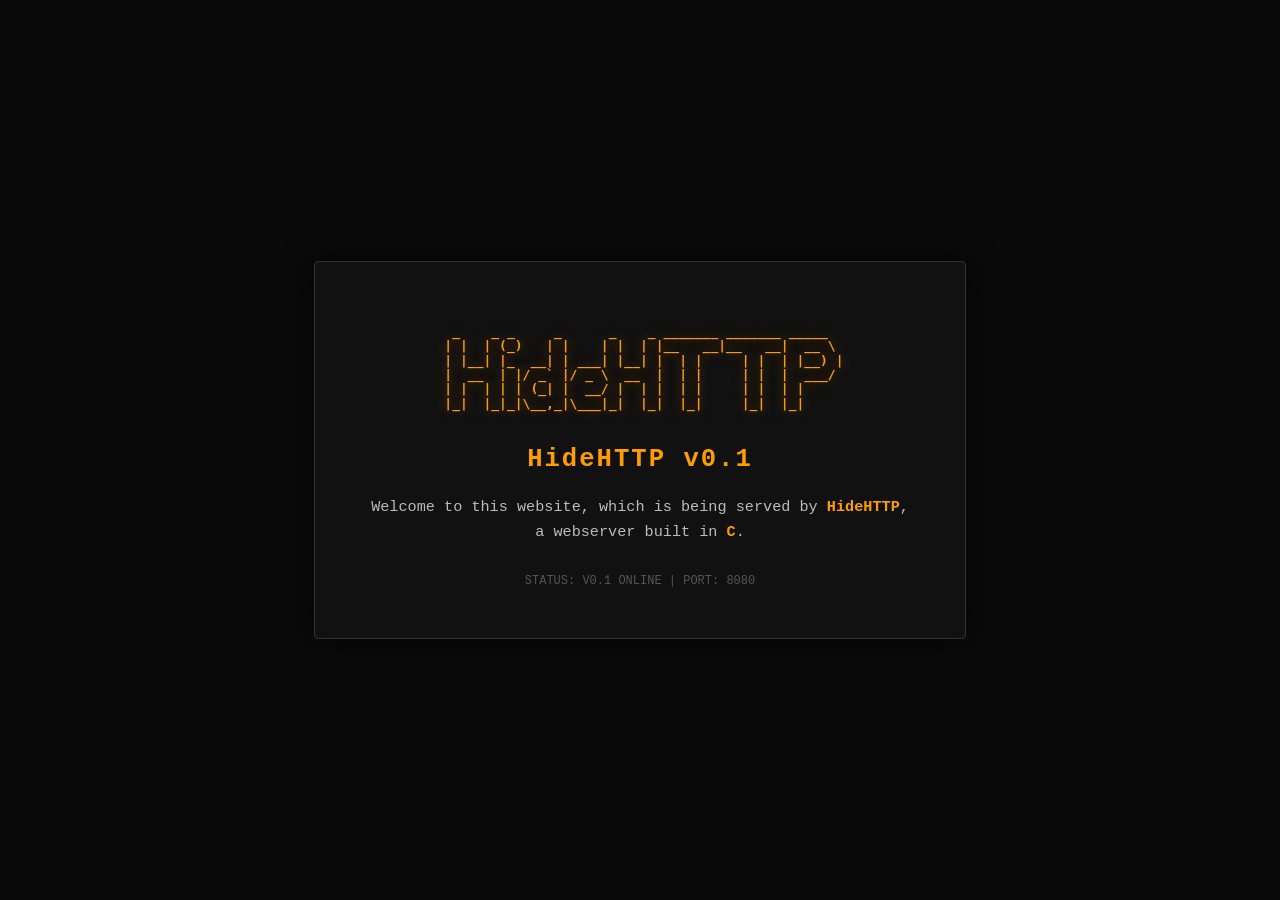
==== index.html @ c44eb387 "Add initial HTML structure for HideHTTP v0.1" ====
<!DOCTYPE html>
<html lang="fr">
<head>
    <meta charset="UTF-8">
    <meta name="viewport" content="width=device-width, initial-scale=1.0">
    <title>HideHTTP v0.1</title>
    <style>
        body {
            background-color: #0a0a0a;
            color: #ff9d00; /* Orange vibrant comme dans la vidéo */
            font-family: 'Courier New', Courier, monospace;
            display: flex;
            flex-direction: column;
            align-items: center;
            justify-content: center;
            height: 100vh;
            margin: 0;
            text-align: center;
        }

        pre {
            font-weight: bold;
            line-height: 1.1;
            color: #ff9d00;
            text-shadow: 0 0 12px rgba(255, 157, 0, 0.6);
            margin-bottom: 20px;
        }

        .container {
            border: 1px solid #333;
            padding: 50px;
            background: #111;
            box-shadow: 0 0 30px rgba(0,0,0,0.7);
            border-radius: 4px;
        }

        h2 {
            font-size: 1.6rem;
            margin-top: 0;
            letter-spacing: 2px;
        }

        p {
            color: #bbb;
            max-width: 550px;
            line-height: 1.6;
            font-size: 0.95rem;
        }

        strong {
            color: #ff9d00;
        }

        .footer {
            color: #555;
            margin-top: 30px;
            font-size: 0.75rem;
            text-transform: uppercase;
        }
    </style>
</head>
<body>
    <div class="container">
        <pre>
  _    _ _     _      _    _ _______ _______ _____  
 | |  | (_)   | |    | |  | |__   __|__   __|  __ \ 
 | |__| |_  __| | ___| |__| |  | |     | |  | |__) |
 |  __  | |/ _` |/ _ \  __  |  | |     | |  |  ___/ 
 | |  | | | (_| |  __/ |  | |  | |     | |  | |     
 |_|  |_|_|\__,_|\___|_|  |_|  |_|     |_|  |_|     
        </pre>

        <h2>HideHTTP v0.1</h2>
        
        <p>
            Welcome to this website, which is being served by <strong>HideHTTP</strong>, 
            a webserver built in <strong>C</strong>.
        </p>

        <div class="footer">
            Status: v0.1 Online | Port: 8080
        </div>
    </div>
</body>
</html>
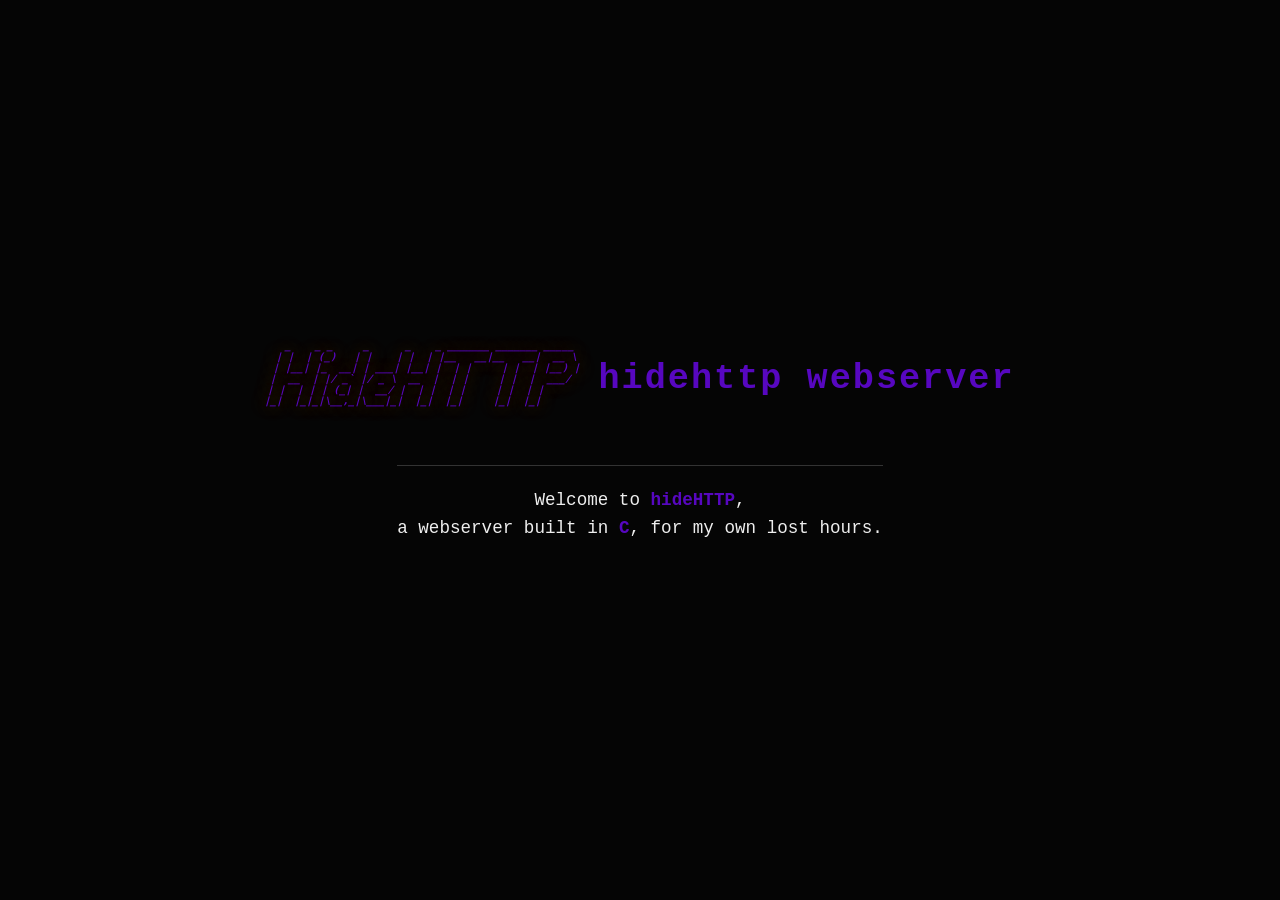
==== commit 3ff104c3: "Revise the style of index.html Updated the title and styling for better aesthetics. Modified header " ====
--- a/index.html
+++ b/index.html
@@ -3,11 +3,11 @@
 <head>
     <meta charset="UTF-8">
     <meta name="viewport" content="width=device-width, initial-scale=1.0">
-    <title>HideHTTP v0.1</title>
+    <title>HideHTTP WebServer - Beta</title>
     <style>
         body {
-            background-color: #0a0a0a;
-            color: #ff9d00; /* Orange vibrant comme dans la vidéo */
+            background-color: #050505;
+            color: #5707c0;
             font-family: 'Courier New', Courier, monospace;
             display: flex;
             flex-direction: column;
@@ -18,49 +18,55 @@
             text-align: center;
         }
 
+        .header-container {
+            display: flex;
+            align-items: center;
+            justify-content: center;
+            gap: 20px;
+            margin-bottom: 30px;
+        }
+
         pre {
             font-weight: bold;
             line-height: 1.1;
-            color: #ff9d00;
-            text-shadow: 0 0 12px rgba(255, 157, 0, 0.6);
-            margin-bottom: 20px;
-        }
-
-        .container {
-            border: 1px solid #333;
-            padding: 50px;
-            background: #111;
-            box-shadow: 0 0 30px rgba(0,0,0,0.7);
-            border-radius: 4px;
+            color: #5707c0;
+            text-shadow: 0 0 15px rgba(255, 157, 0, 0.7);
+            transform: skewX(-15deg);
+            margin: 0;
+            font-size: 10px;
         }
 
         h2 {
-            font-size: 1.6rem;
-            margin-top: 0;
+            font-size: 2.2rem;
             letter-spacing: 2px;
+            text-transform: lowercase;
+            margin: 0;
+            font-weight: bold;
         }
 
         p {
-            color: #bbb;
-            max-width: 550px;
+            color: #eeeeee;
+            max-width: 650px;
             line-height: 1.6;
-            font-size: 0.95rem;
+            font-size: 1.1rem;
+            border-top: 1px solid #333;
+            padding-top: 20px;
         }
 
         strong {
-            color: #ff9d00;
+            color: #5707c0;
         }
 
-        .footer {
-            color: #555;
-            margin-top: 30px;
-            font-size: 0.75rem;
-            text-transform: uppercase;
+        .status {
+            margin-top: 20px;
+            color: #444;
+            font-size: 0.8rem;
         }
     </style>
 </head>
 <body>
-    <div class="container">
+
+    <div class="header-container">
         <pre>
   _    _ _     _      _    _ _______ _______ _____  
  | |  | (_)   | |    | |  | |__   __|__   __|  __ \ 
@@ -70,16 +76,13 @@
  |_|  |_|_|\__,_|\___|_|  |_|  |_|     |_|  |_|     
         </pre>
 
-        <h2>HideHTTP v0.1</h2>
-        
-        <p>
-            Welcome to this website, which is being served by <strong>HideHTTP</strong>, 
-            a webserver built in <strong>C</strong>.
-        </p>
-
-        <div class="footer">
-            Status: v0.1 Online | Port: 8080
-        </div>
+        <h2>HideHTTP webserver</h2>
+    </div>
+    
+    <p>
+        Welcome to <strong>hideHTTP</strong>,<br>
+        a webserver built in <strong>C</strong>, for my own lost hours.
+    </p>
     </div>
 </body>
 </html>
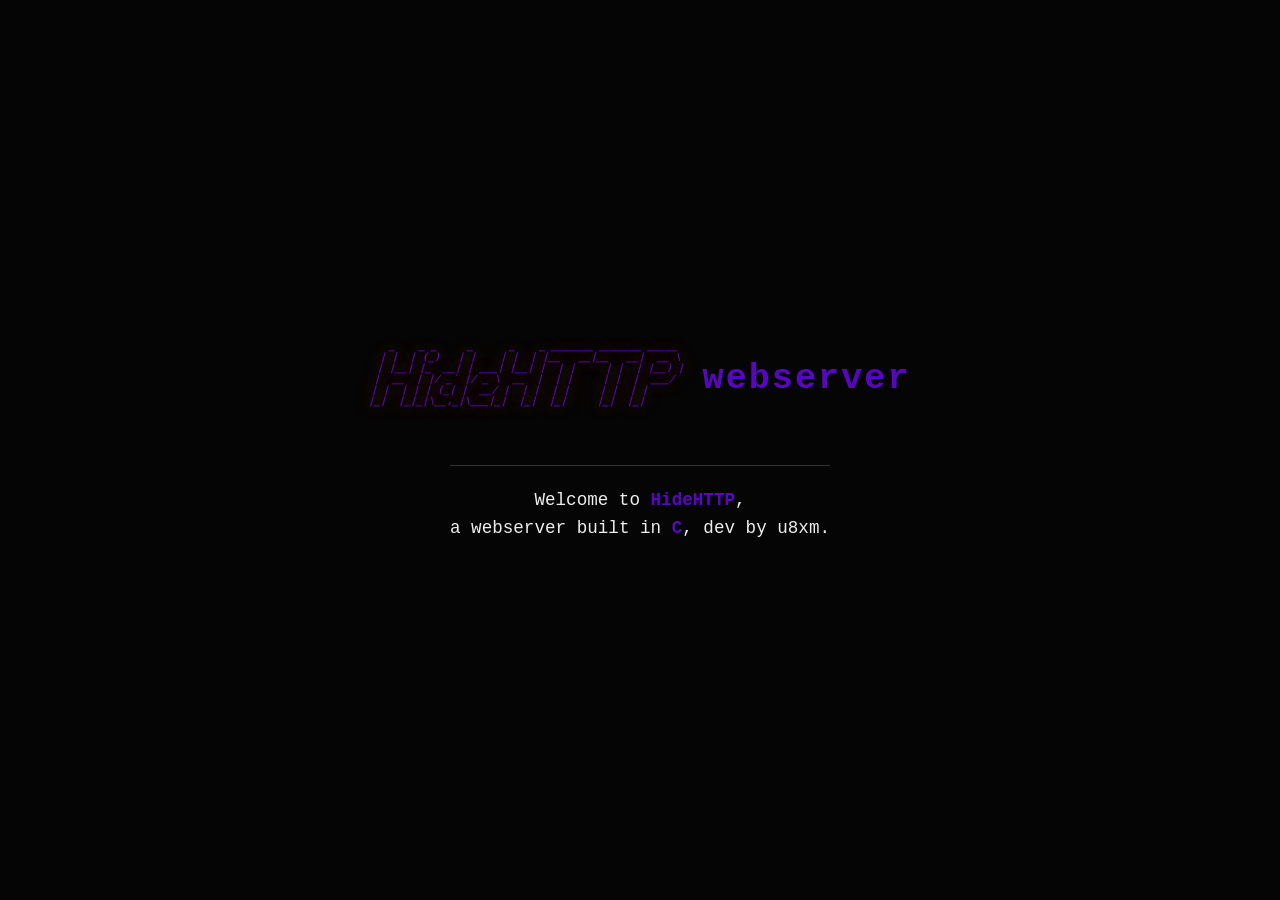
==== commit de2b8e7c: "Update of the branding html page" ====
--- a/index.html
+++ b/index.html
@@ -76,12 +76,12 @@
  |_|  |_|_|\__,_|\___|_|  |_|  |_|     |_|  |_|     
         </pre>
 
-        <h2>HideHTTP webserver</h2>
+        <h2>Webserver</h2>
     </div>
     
     <p>
-        Welcome to <strong>hideHTTP</strong>,<br>
-        a webserver built in <strong>C</strong>, for my own lost hours.
+        Welcome to <strong>HideHTTP</strong>,<br>
+        a webserver built in <strong>C</strong>, dev by u8xm.
     </p>
     </div>
 </body>
